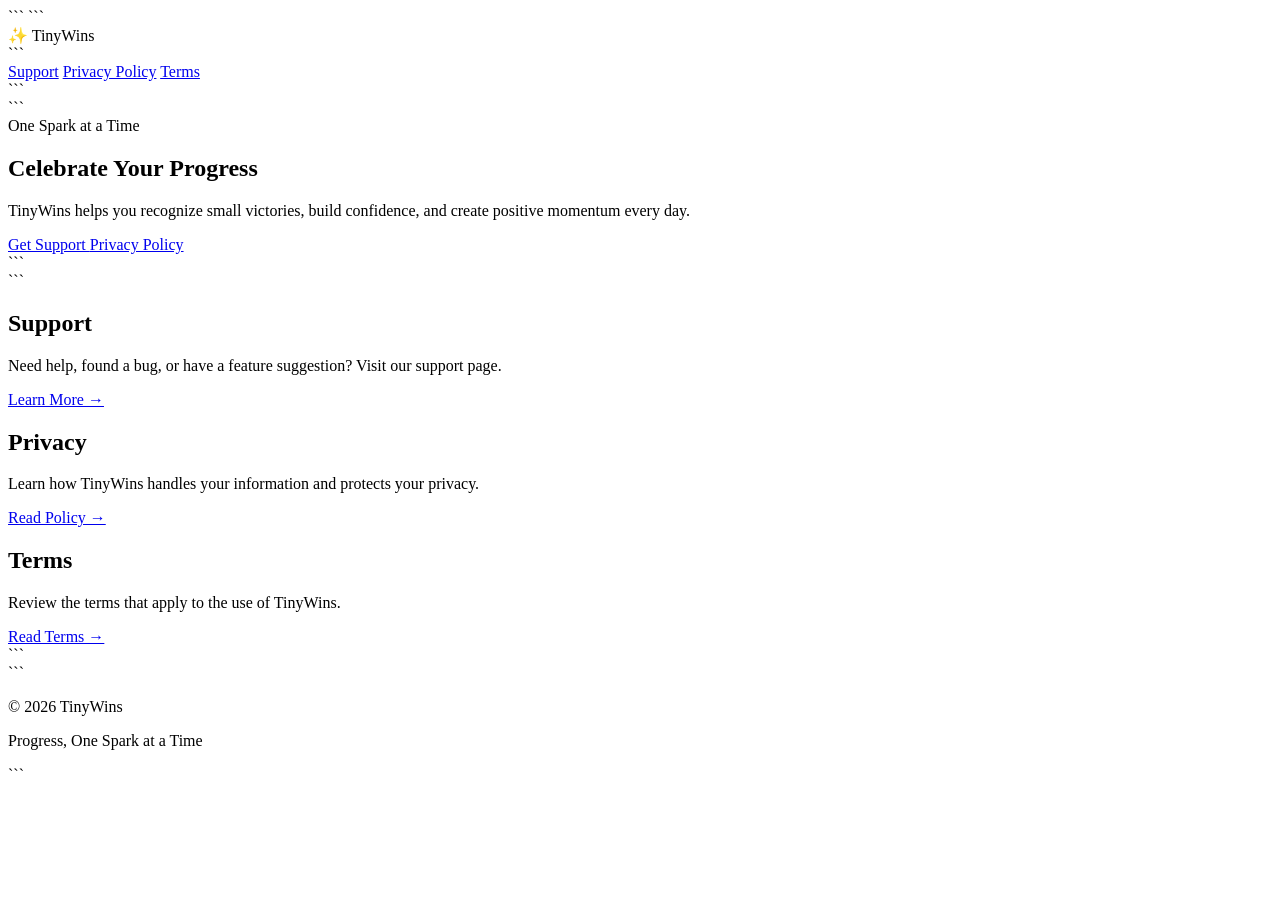
==== index.html @ 5e48a647 "Index.html for TinyWins website structure This HTML file serves as the main structure for the TinyWi" ====
<!DOCTYPE html>

<html lang="en">
<head>
    <meta charset="UTF-8">
    <meta name="viewport" content="width=device-width, initial-scale=1.0">
    <title>TinyWins – Progress, One Spark at a Time</title>

```
<meta
    name="description"
    content="Celebrate small victories, build momentum, and create lasting change with TinyWins."
>

<link rel="stylesheet" href="css/styles.css">
```

</head>

<body>

<div class="background-glow glow-left"></div>
<div class="background-glow glow-right"></div>

<nav class="navbar">
    <div class="logo">
        ✨ TinyWins
    </div>

```
<div class="nav-links">
    <a href="support.html">Support</a>
    <a href="privacy.html">Privacy Policy</a>
    <a href="terms.html">Terms</a>
</div>
```

</nav>

<section class="hero">

```
<div class="hero-content">

    <div class="badge">
        One Spark at a Time
    </div>

    <h1>
        Celebrate Your Progress
    </h1>

    <p class="hero-subtitle">
        TinyWins helps you recognize small victories,
        build confidence, and create positive momentum
        every day.
    </p>

    <div class="hero-buttons">

        <a href="support.html" class="primary-button">
            Get Support
        </a>

        <a href="privacy.html" class="secondary-button">
            Privacy Policy
        </a>

    </div>

</div>

<div class="hero-visual">

    <div class="jar">

        <div class="firefly firefly1"></div>
        <div class="firefly firefly2"></div>
        <div class="firefly firefly3"></div>
        <div class="firefly firefly4"></div>
        <div class="firefly firefly5"></div>

    </div>

</div>
```

</section>

<section class="cards-section">

```
<div class="info-card">
    <h2>Support</h2>

    <p>
        Need help, found a bug, or have a feature suggestion?
        Visit our support page.
    </p>

    <a href="support.html">
        Learn More →
    </a>
</div>

<div class="info-card">
    <h2>Privacy</h2>

    <p>
        Learn how TinyWins handles your information
        and protects your privacy.
    </p>

    <a href="privacy.html">
        Read Policy →
    </a>
</div>

<div class="info-card">
    <h2>Terms</h2>

    <p>
        Review the terms that apply to the use
        of TinyWins.
    </p>

    <a href="terms.html">
        Read Terms →
    </a>
</div>
```

</section>

<footer>

```
<p>
    © 2026 TinyWins
</p>

<p>
    Progress, One Spark at a Time
</p>
```

</footer>

</body>
</html>
---- css/styles.css ----
<!DOCTYPE html>

<html lang="en">
<head>
    <meta charset="UTF-8">
    <meta name="viewport" content="width=device-width, initial-scale=1.0">
    <title>TinyWins – Progress, One Spark at a Time</title>

```
<meta
    name="description"
    content="Celebrate small victories, build momentum, and create lasting change with TinyWins."
>

<link rel="stylesheet" href="css/styles.css">
```

</head>

<body>

```
<div class="background-glow glow-left"></div>
<div class="background-glow glow-right"></div>

<nav class="navbar">
    <div class="logo">
        ✨ TinyWins
    </div>

    <div class="nav-links">
        <a href="support.html">Support</a>
        <a href="privacy.html">Privacy Policy</a>
        <a href="terms.html">Terms</a>
    </div>
</nav>

<section class="hero">

    <div class="hero-content">

        <div class="badge">
            One Spark at a Time
        </div>

        <h1>
            Celebrate Your Progress
        </h1>

        <p class="hero-subtitle">
            TinyWins helps you recognize small victories,
            build confidence, and create positive momentum
            every day.
        </p>

        <div class="hero-buttons">

            <a href="support.html" class="primary-button">
                Get Support
            </a>

            <a href="privacy.html" class="secondary-button">
                Privacy Policy
            </a>

        </div>

    </div>

    <div class="hero-visual">

        <div class="jar">

            <div class="firefly firefly1"></div>
            <div class="firefly firefly2"></div>
            <div class="firefly firefly3"></div>
            <div class="firefly firefly4"></div>
            <div class="firefly firefly5"></div>

        </div>

    </div>

</section>

<section class="cards-section">

    <div class="info-card">
        <h2>Support</h2>

        <p>
            Need help, found a bug, or have a feature suggestion?
            Visit our support page.
        </p>

        <a href="support.html">
            Learn More →
        </a>
    </div>

    <div class="info-card">
        <h2>Privacy</h2>

        <p>
            Learn how TinyWins handles your information
            and protects your privacy.
        </p>

        <a href="privacy.html">
            Read Policy →
        </a>
    </div>

    <div class="info-card">
        <h2>Terms</h2>

        <p>
            Review the terms that apply to the use
            of TinyWins.
        </p>

        <a href="terms.html">
            Read Terms →
        </a>
    </div>

</section>

<section class="about-section">

    <div class="about-card">

        <h2>Small Wins Create Big Change</h2>

        <p>
            TinyWins is a simple daily practice for recognizing progress,
            building momentum, and appreciating how far you've already come.
        </p>

        <p>
            Every achievement matters. Every step counts.
            One spark at a time.
        </p>

    </div>

</section>

<footer>

    <p>
        © 2026 TinyWins
    </p>

    <p>
        Progress, One Spark at a Time
    </p>

</footer>
```

</body>
</html>
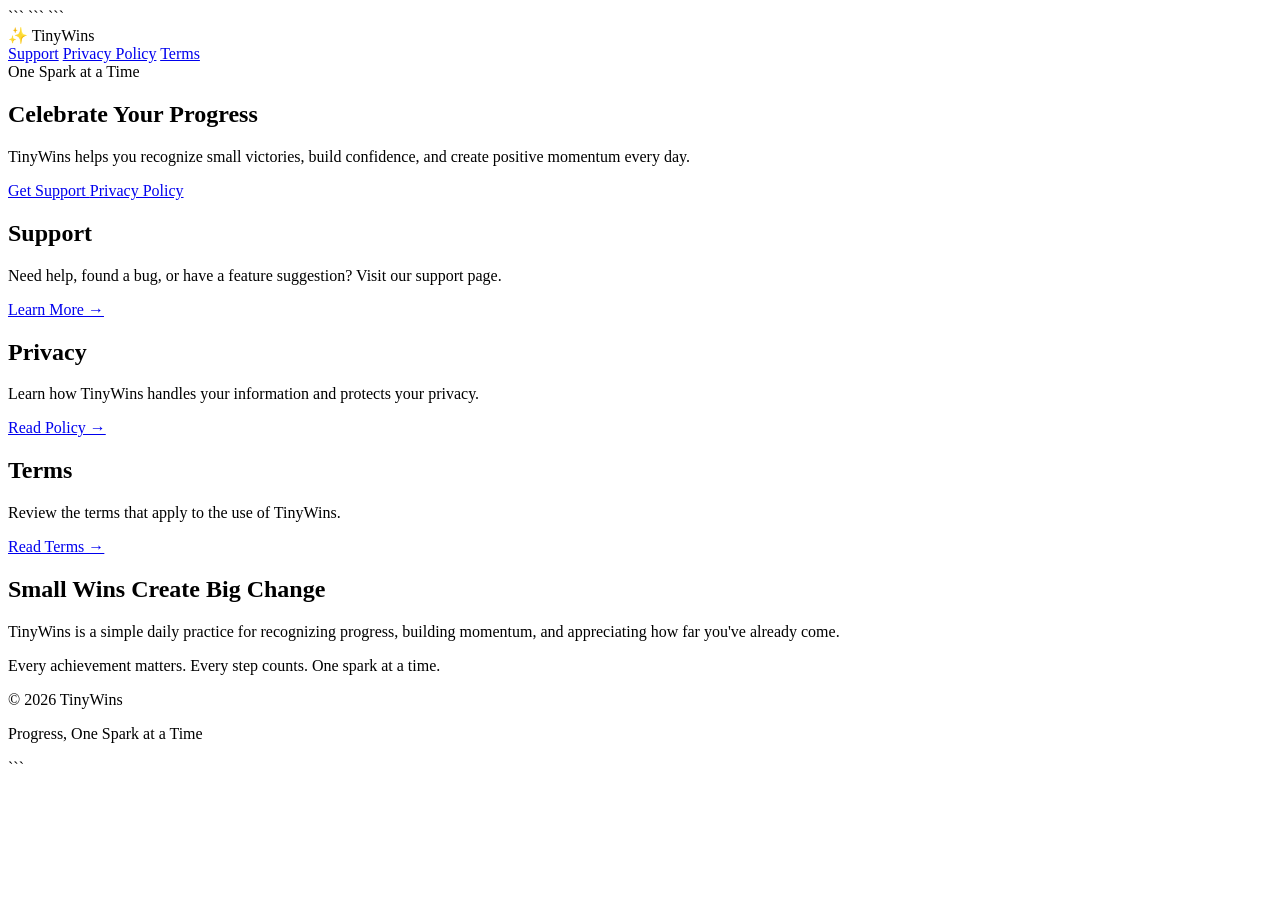
==== commit d13a7db3: "Refactor HTML structure and formatting" ====
--- a/index.html
+++ b/index.html
@@ -19,6 +19,7 @@
 
 <body>
 
+```
 <div class="background-glow glow-left"></div>
 <div class="background-glow glow-right"></div>
 
@@ -27,124 +28,137 @@
         ✨ TinyWins
     </div>
 
-```
-<div class="nav-links">
-    <a href="support.html">Support</a>
-    <a href="privacy.html">Privacy Policy</a>
-    <a href="terms.html">Terms</a>
-</div>
-```
-
+    <div class="nav-links">
+        <a href="support.html">Support</a>
+        <a href="privacy.html">Privacy Policy</a>
+        <a href="terms.html">Terms</a>
+    </div>
 </nav>
 
 <section class="hero">
 
-```
-<div class="hero-content">
+    <div class="hero-content">
 
-    <div class="badge">
-        One Spark at a Time
-    </div>
+        <div class="badge">
+            One Spark at a Time
+        </div>
 
-    <h1>
-        Celebrate Your Progress
-    </h1>
+        <h1>
+            Celebrate Your Progress
+        </h1>
 
-    <p class="hero-subtitle">
-        TinyWins helps you recognize small victories,
-        build confidence, and create positive momentum
-        every day.
-    </p>
+        <p class="hero-subtitle">
+            TinyWins helps you recognize small victories,
+            build confidence, and create positive momentum
+            every day.
+        </p>
 
-    <div class="hero-buttons">
+        <div class="hero-buttons">
 
-        <a href="support.html" class="primary-button">
-            Get Support
-        </a>
+            <a href="support.html" class="primary-button">
+                Get Support
+            </a>
 
-        <a href="privacy.html" class="secondary-button">
-            Privacy Policy
-        </a>
+            <a href="privacy.html" class="secondary-button">
+                Privacy Policy
+            </a>
+
+        </div>
 
     </div>
 
-</div>
+    <div class="hero-visual">
 
-<div class="hero-visual">
+        <div class="jar">
 
-    <div class="jar">
+            <div class="firefly firefly1"></div>
+            <div class="firefly firefly2"></div>
+            <div class="firefly firefly3"></div>
+            <div class="firefly firefly4"></div>
+            <div class="firefly firefly5"></div>
 
-        <div class="firefly firefly1"></div>
-        <div class="firefly firefly2"></div>
-        <div class="firefly firefly3"></div>
-        <div class="firefly firefly4"></div>
-        <div class="firefly firefly5"></div>
+        </div>
 
     </div>
-
-</div>
-```
 
 </section>
 
 <section class="cards-section">
 
-```
-<div class="info-card">
-    <h2>Support</h2>
+    <div class="info-card">
+        <h2>Support</h2>
 
-    <p>
-        Need help, found a bug, or have a feature suggestion?
-        Visit our support page.
-    </p>
+        <p>
+            Need help, found a bug, or have a feature suggestion?
+            Visit our support page.
+        </p>
 
-    <a href="support.html">
-        Learn More →
-    </a>
-</div>
+        <a href="support.html">
+            Learn More →
+        </a>
+    </div>
 
-<div class="info-card">
-    <h2>Privacy</h2>
+    <div class="info-card">
+        <h2>Privacy</h2>
 
-    <p>
-        Learn how TinyWins handles your information
-        and protects your privacy.
-    </p>
+        <p>
+            Learn how TinyWins handles your information
+            and protects your privacy.
+        </p>
 
-    <a href="privacy.html">
-        Read Policy →
-    </a>
-</div>
+        <a href="privacy.html">
+            Read Policy →
+        </a>
+    </div>
 
-<div class="info-card">
-    <h2>Terms</h2>
+    <div class="info-card">
+        <h2>Terms</h2>
 
-    <p>
-        Review the terms that apply to the use
-        of TinyWins.
-    </p>
+        <p>
+            Review the terms that apply to the use
+            of TinyWins.
+        </p>
 
-    <a href="terms.html">
-        Read Terms →
-    </a>
-</div>
-```
+        <a href="terms.html">
+            Read Terms →
+        </a>
+    </div>
+
+</section>
+
+<section class="about-section">
+
+    <div class="about-card">
+
+        <h2>Small Wins Create Big Change</h2>
+
+        <p>
+            TinyWins is a simple daily practice for recognizing progress,
+            building momentum, and appreciating how far you've already come.
+        </p>
+
+        <p>
+            Every achievement matters. Every step counts.
+            One spark at a time.
+        </p>
+
+    </div>
 
 </section>
 
 <footer>
 
-```
-<p>
-    © 2026 TinyWins
-</p>
+    <p>
+        © 2026 TinyWins
+    </p>
 
-<p>
-    Progress, One Spark at a Time
-</p>
-```
+    <p>
+        Progress, One Spark at a Time
+    </p>
 
 </footer>
+```
 
 </body>
 </html>
+
